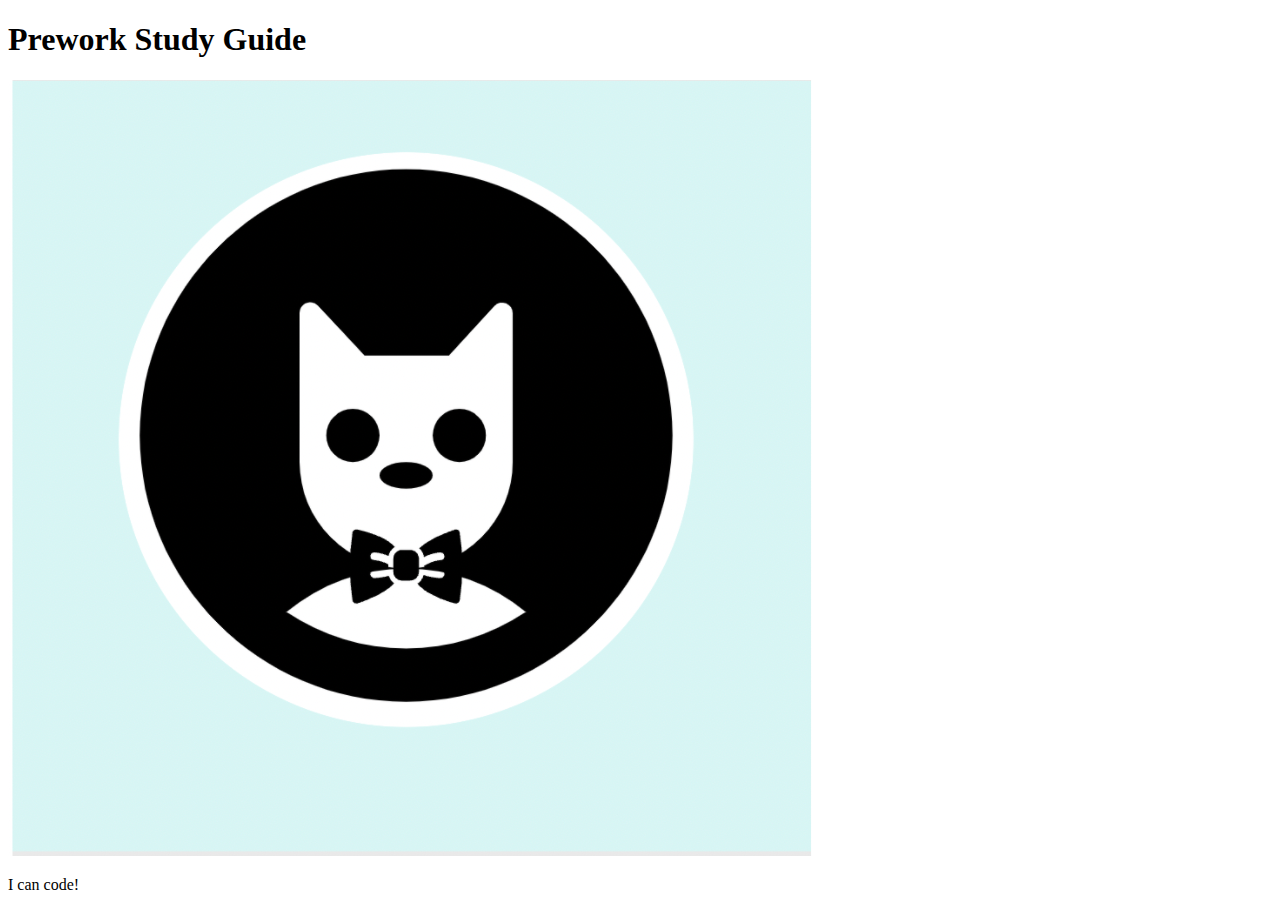
==== prework-study-guide/index.html @ e76aaed7 "fixed bug in html main file header" ====
<!DOCTYPE html>
<html lang="en">
  <head>
    <meta charset="UTF-8" />
    <meta http-equiv="X-UA-Compatible" content="IE=edge" />
    <meta name="viewport" content="width=device-width, initial-scale=1.0" />
    <title>Prework Study Guide</title>
  </head>
  <body>
    <header id="header">
      <h1>Prework Study Guide</h1>
      <img src="./assets/bowtie-cat.png" alt="Profile image of cat wearing a bow tie." />
    </header>
    <main>
      <!-- Student code goes here -->
    </main>

    <footer>
      <p>I can code!</p>
    </footer>
  </body>
</html>
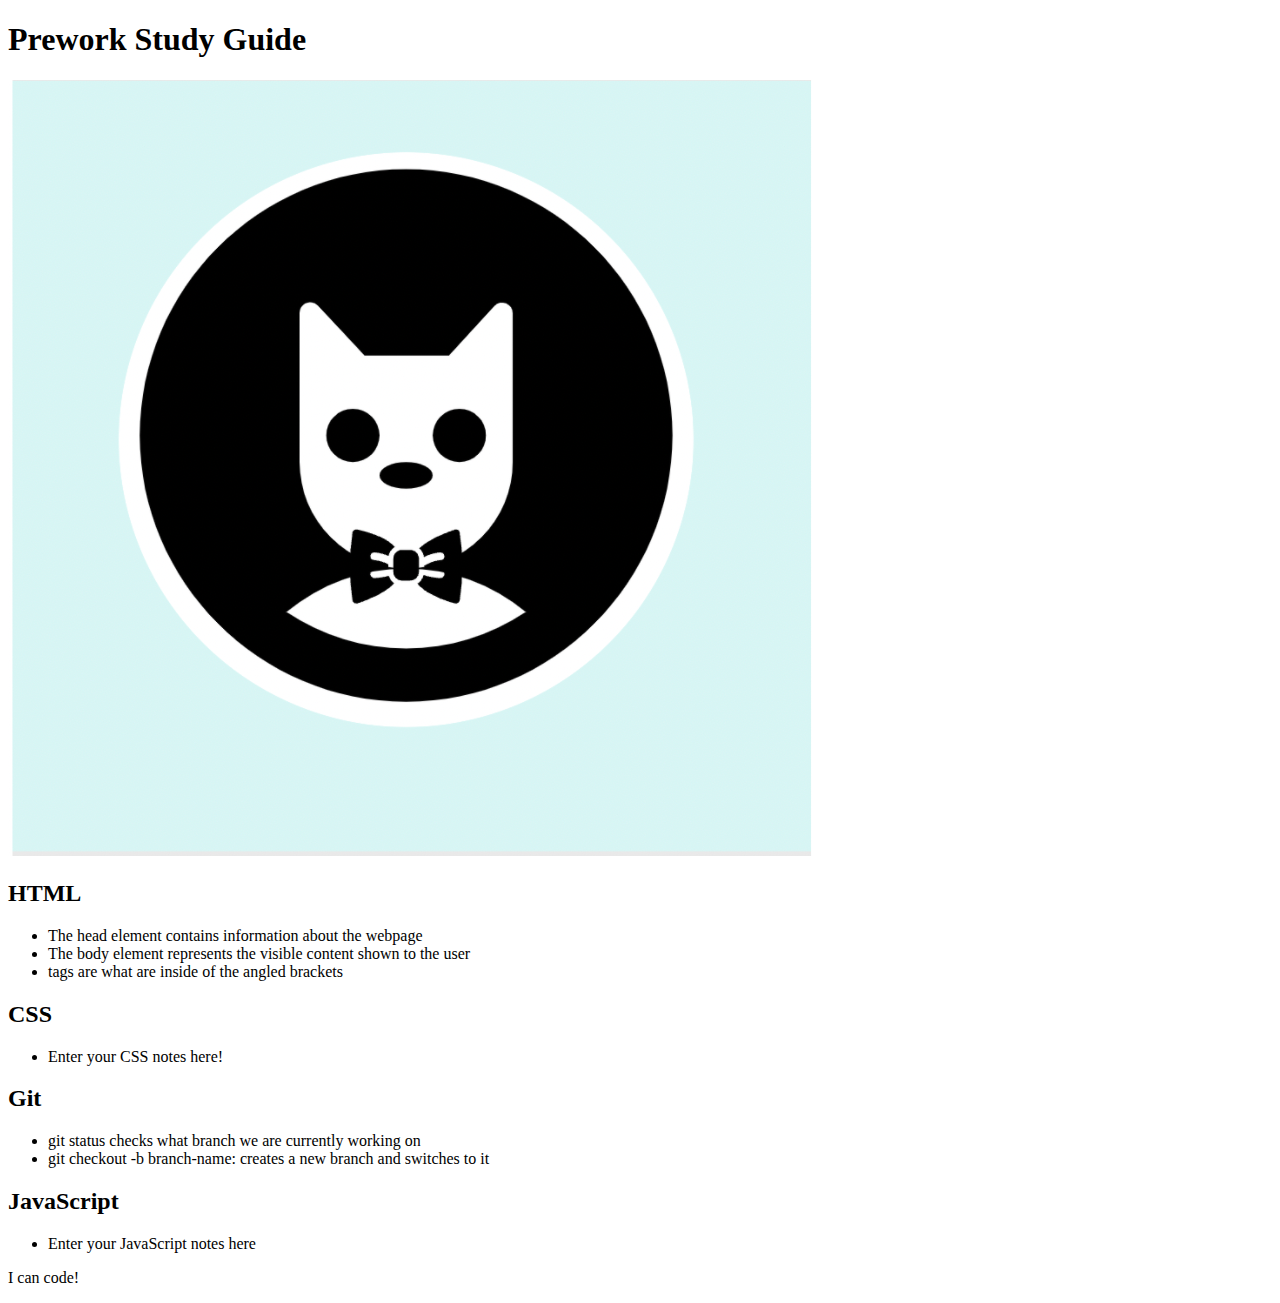
==== commit a7f3ced6: "added code to HTML file" ====
--- a/prework-study-guide/index.html
+++ b/prework-study-guide/index.html
@@ -7,12 +7,56 @@
     <title>Prework Study Guide</title>
   </head>
   <body>
-    <header id="header">
+    <header id="Top">
       <h1>Prework Study Guide</h1>
       <img src="./assets/bowtie-cat.png" alt="Profile image of cat wearing a bow tie." />
     </header>
     <main>
-      <!-- Student code goes here -->
+      <section class="card" id="html-section">
+        <h2>HTML</h2>
+
+        <ul>
+
+          <li>The head element contains information about the webpage</li>
+          <li>The body element represents the visible content shown to the user</li>
+          <li>tags are what are inside of the angled brackets</li>
+
+        </ul>
+
+      </section>
+
+      <section class="card" id="css-section">
+        <h2>CSS</h2>
+
+        <ul>
+          <li>Enter your CSS notes here!</li>
+
+        </ul>
+
+      </section>
+
+      <section class="card" id="git-section">
+        <h2>Git</h2>
+
+        <ul>
+
+          <li>git status checks what branch we are currently working on</li>
+          <li>git checkout -b branch-name: creates a new branch and switches to it</li>
+
+        </ul>
+
+      </section>
+
+      <section class="card" id="javascript-section">
+        <h2>JavaScript</h2>
+
+        <ul>
+
+          <li>Enter your JavaScript notes here</li>
+
+        </ul>
+
+      </section>
     </main>
 
     <footer>
